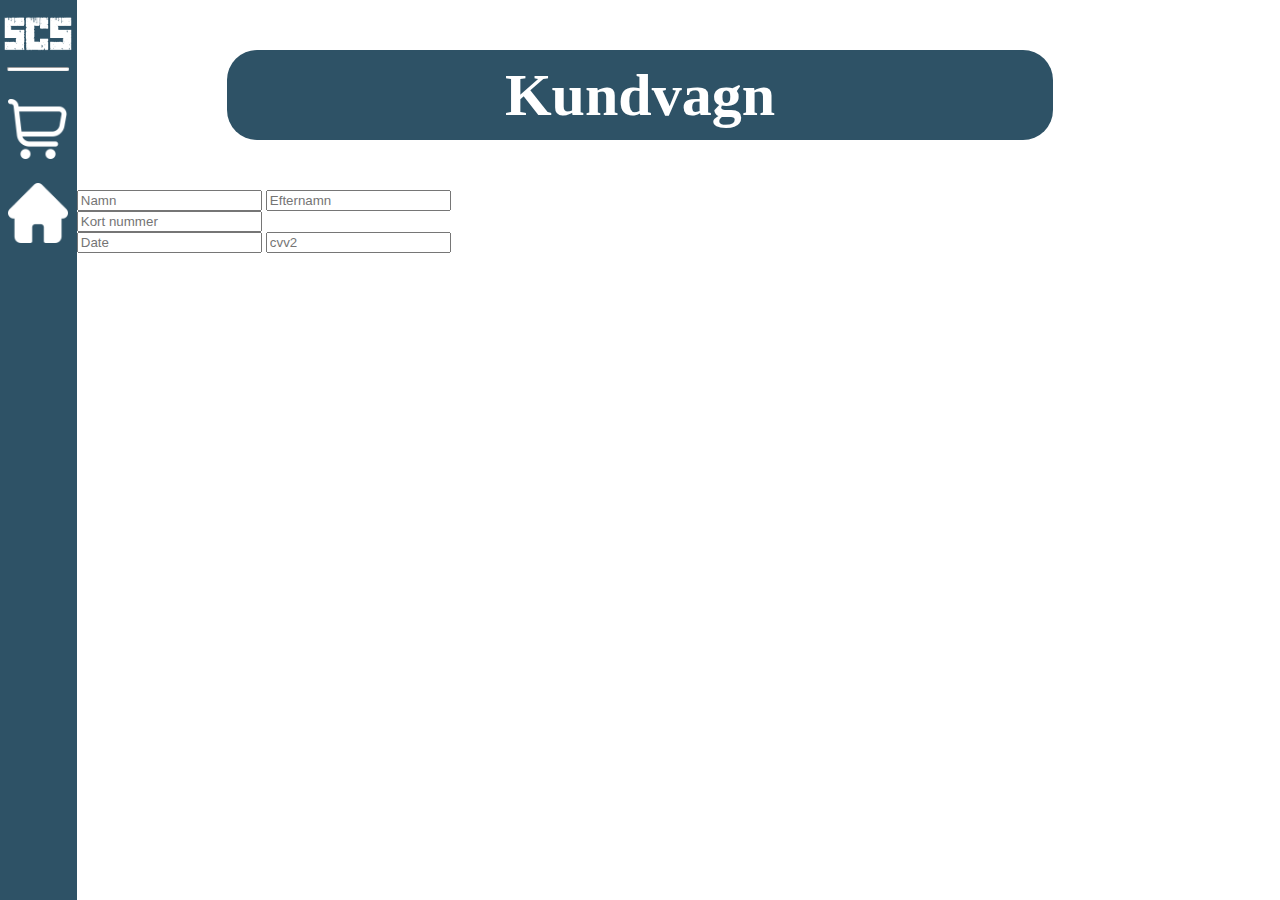
==== Kundvagn.html @ 6fafe9a3 "kopia efter all hve med github" ====
<!DOCTYPE html>
<html lang="en">
<head>
    <meta charset="UTF-8">
    <meta name="viewport" content="width=device-width, initial-scale=1.0">
    <title>Document</title>

    <link rel="stylesheet" href="Kundvagn.css">
    <link rel="stylesheet" href="/nav/nav.css">

    <script defer src="./java.js"></script>
</head>
<body onload="loadCart()">
    
    <nav>
        <div class="navbild">
            <img src="./bilder/scs.png" alt="Logga">
        </div>
        <hr>
        <div class="kundvagn">
            <a href="./Kundvagn.html">
                <img src="./bilder/shopping-cart.png" alt="kundvagn">
            </a>
        </div>
        <div class="hem">
            <a href="./index.html">
                <img src="./bilder/home (2).png" alt="Hemknapp">
            </a>
        </div>
    </nav>

    <header>
        <div class="rubrik">
            <h1>Kundvagn</h1>
        </div>
    </header>

    <div class="box">
        <div class="varor">

        </div>
        <div class="lista">
            <div class="fulpris">

            </div>
            <div class="namn_efternamn">
                <Input type="text" placeholder="Namn" autocomplete="off"></Input>
                <Input type="text" placeholder="Efternamn" autocomplete="off"></Input>
            </div>
            <div class="pengar">
                <Input type="text" placeholder="Kort nummer" autocomplete="off"></Input>
                <div class="small">
                    <Input type="text" placeholder="Date" autocomplete="off"></Input>
                    <Input type="text" placeholder="cvv2" autocomplete="off"></Input>
                </div>
            </div>
        </div>
    </div>
</body>
</html>
---- Kundvagn.css ----
body{
    margin: 0;
    
}

.box{
    width: 94%;
    margin-left: 6%;
}

.protest-guerrilla-regular{
    font-family: "Protest Guerrilla", sans-serif;
    font-weight: 400;
    font-style: normal;
}

header{
    height: 5%;
    text-align: center;
    margin-top: 0;
}

.rubrik > h1{
    background-color: #2E5266;
    width: 70%;
    height: 90px;
    border-radius: 30px;
    margin: auto;
    display: flex;
    flex-direction: column;
    justify-content: center;
}

.rubrik{
    padding: 50px;
    color: #fff;
    font-family: 'Protest Guerrilla';
    font-size: 30px;
}

.produkten_div{
    background-color: #2E5266;
    width: 100%;
}
---- nav/nav.css ----
nav{
    width: 6%;
    height: 100%;
    background-color: #2E5266;
    position:fixed;
    display: flex;
    flex-direction: column;
    align-items: center;
    padding-top: 10px;
    z-index: 1;
}

nav > hr{
    width: 60px;
    height: 2px;
    background-color: white;
    border-radius: 20px;
}



.navbild > img{
    height: 45px;
    width: auto;
}

.kundvagn > a > img,
.hem > a > img{
    margin-top: 20px;
    width: 60px;
    height: 60px;
}
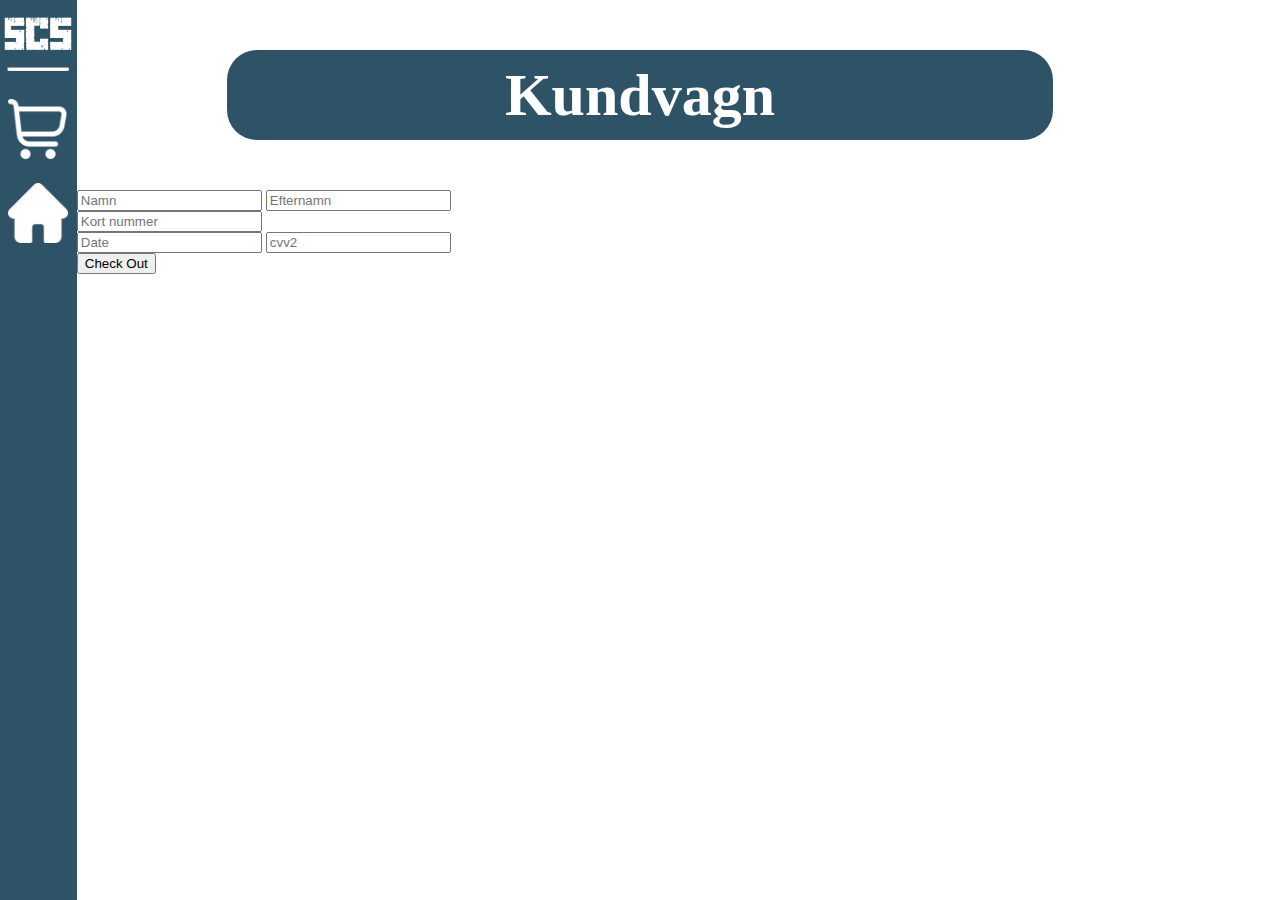
==== commit 1114c0be: "saker som inte överfördes" ====
--- a/Kundvagn.html
+++ b/Kundvagn.html
@@ -54,6 +54,9 @@
                     <Input type="text" placeholder="cvv2" autocomplete="off"></Input>
                 </div>
             </div>
+            <a href="/index.html">
+                <button class="check_out" onclick="checkOut()">Check Out</button>
+            </a>
         </div>
     </div>
 </body>
